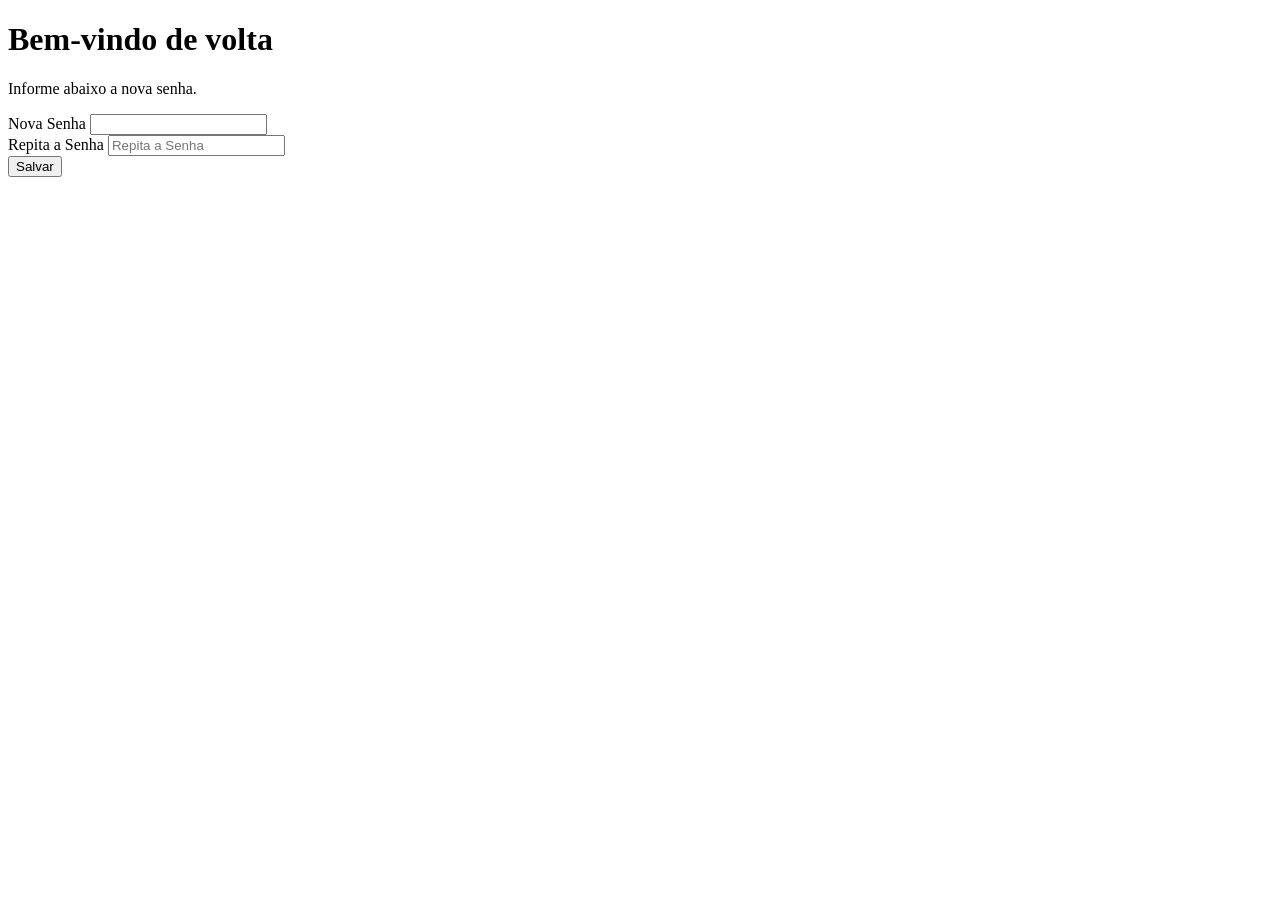
==== esqueceu.html @ 620e7a5e "html finalizado" ====
<!DOCTYPE html>
<html lang="en">
<head>
    <meta charset="UTF-8">
    <meta name="viewport" content="width=device-width, initial-scale=1.0">
    <title>Esqueceu a Senha</title>
</head>
<body>
    <div>
        <h1>Bem-vindo de volta</h1>
        <P>Informe abaixo a nova senha.</P> 

        <form action="/login" method="post">

            <label for=""> Nova Senha</label>
            <input name="senha" id="senha" type="password"/>

            <div>
                <label for="repitasenha">Repita a Senha</label>
                <input name="repitasenha" id="repitasenha" type="text" placeholder="Repita a Senha"/>
            </div>
            <button type="submit">Salvar</button>

        </form>
    </div>
</body>
</html>
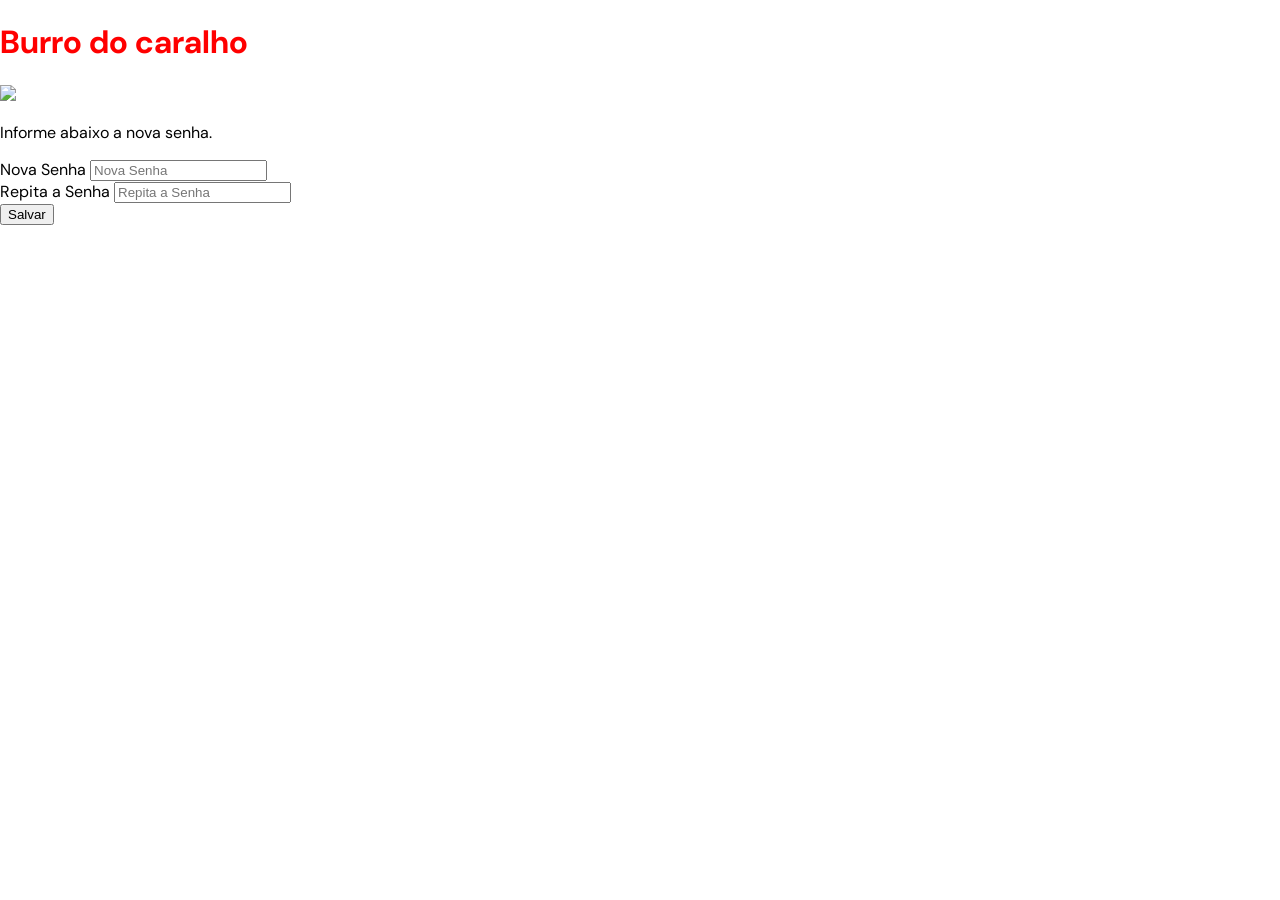
==== commit 2cffd9ab: "lacre supremo" ====
--- a/esqueceu.html
+++ b/esqueceu.html
@@ -4,16 +4,18 @@
     <meta charset="UTF-8">
     <meta name="viewport" content="width=device-width, initial-scale=1.0">
     <title>Esqueceu a Senha</title>
+    <link href="style.css" rel="stylesheet"/>
 </head>
 <body>
     <div>
-        <h1>Bem-vindo de volta</h1>
+        <h1 class="burro">Burro do caralho </h1>
+        <img src="https://i.pinimg.com/736x/2f/57/da/2f57da91941b1e3927ea7a6cc377163f.jpg"/> 
         <P>Informe abaixo a nova senha.</P> 
 
         <form action="/login" method="post">
 
             <label for=""> Nova Senha</label>
-            <input name="senha" id="senha" type="password"/>
+            <input name="senha" id="senha" type="password" placeholder="Nova Senha"/>
 
             <div>
                 <label for="repitasenha">Repita a Senha</label>
--- a/style.css
+++ b/style.css
@@ -0,0 +1,98 @@
+@import url('https://fonts.googleapis.com/css2?family=DM+Sans:ital,opsz,wght@0,9..40,100..1000;1,9..40,100..1000&display=swap');
+
+*{   
+    box-sizing: border-box;
+}
+
+body{
+    padding:0;
+    margin:0;
+    font-family: "DM Sans", sans-serif;
+    font-optical-sizing: auto;
+    font-weight: 400;
+    font-style: normal;
+}
+
+.container{
+    display: flex;
+}
+
+.container > div {
+    width: 50%;
+}
+
+.hero{
+    display: flex;
+    align-items: center;
+    justify-content: center;
+    height: 100vh;
+    color: white;
+    background-color: #0f5830;
+}
+
+.hero p{
+    display: block;
+    width: 80%;
+    font-size: 40px;
+}
+
+.hero p span{
+    display: block;
+    margin-top: 30px;
+    font-size: 50px;
+    text-transform: uppercase;
+}
+
+.formulario{
+    display: flex;
+    align-items: center;
+    justify-content: center;
+}
+
+.formulario label{
+    display: block;
+    margin-top: 30px;
+    margin-bottom: 10px;
+}
+
+.formulario input{
+    display: block;
+    width:100%;
+    border:1px solid gray;
+    padding: 8px 12px;
+    border-radius: 4px;
+}
+
+.formulario button{
+    display: block;
+    background-color: #0f5830;
+    color: white;
+    border: none;
+    padding: 16px;
+    width: 100%;
+    margin-top: 30px;
+    text-transform: uppercase;
+    margin-bottom: 40px;
+}
+
+.formulario p{
+    text-align: center;
+}
+
+.formulario a {
+    color: #0f5830;
+    text-decoration: none;
+}
+
+.formulario a:hover{
+    text-decoration: underline;
+}
+
+.formulario label a{
+    float: right;
+}
+
+.burro{
+    color:red;
+}
+
